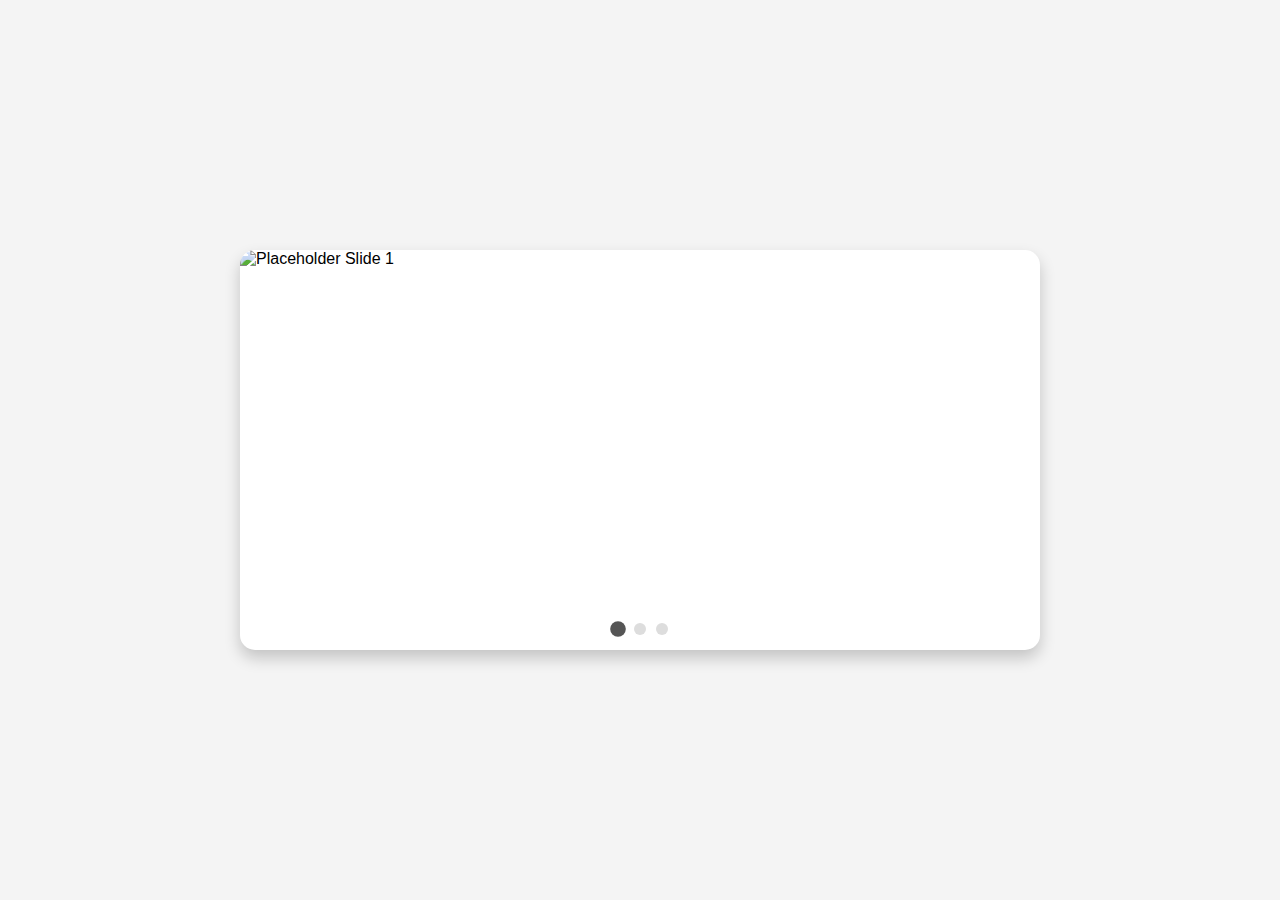
==== task-7/index.html @ f8098b5d "Pure CSS Carousal" ====
<!DOCTYPE html>
<html lang="en">
<head>
    <meta charset="UTF-8">
    <meta name="viewport" content="width=device-width, initial-scale=1.0">
    <title>State-of-the-Art Carousel</title>
    <link rel="stylesheet" href="style.css">
</head>
<body>
    <div class="carousel">
        <!-- Radio Buttons for Manual Navigation -->
        <input type="radio" name="slides" id="slide1" class="carousel-radio" checked>
        <input type="radio" name="slides" id="slide2" class="carousel-radio">
        <input type="radio" name="slides" id="slide3" class="carousel-radio">

        <!-- Slides -->
        <div class="carousel-slides">
            <div class="carousel-slide">
                <img src="https://picsum.photos/1000/400?random=1" alt="Placeholder Slide 1">
            </div>
            <div class="carousel-slide">
                <img src="https://picsum.photos/1000/400?random=2" alt="Placeholder Slide 2">
            </div>
            <div class="carousel-slide">
                <img src="https://picsum.photos/1000/400?random=3" alt="Placeholder Slide 3">
            </div>
        </div>

        <!-- Navigation Dots -->
        <div class="carousel-dots">
            <label for="slide1" class="dot" aria-label="Go to Slide 1"></label>
            <label for="slide2" class="dot" aria-label="Go to Slide 2"></label>
            <label for="slide3" class="dot" aria-label="Go to Slide 3"></label>
        </div>
    </div>
</body>
</html>
---- task-7/style.css ----
/* General Reset */
* {
    margin: 0;
    padding: 0;
    box-sizing: border-box;
}

body {
    font-family: Arial, sans-serif;
    display: flex;
    justify-content: center;
    align-items: center;
    min-height: 100vh;
    background-color: #f4f4f4;
}



/* Carousel Container */
.carousel {
    position: relative;
    width: 80%;
    max-width: 800px;
    height: 400px;
    overflow: hidden;
    border-radius: 15px;
    box-shadow: 0 8px 16px rgba(0, 0, 0, 0.2);
    background-color: #fff;
}

/* Slides Wrapper */
.carousel-slides {
    display: flex;
    width: 300%; /* 100% per slide times 3 slides */
    transition: transform 0.8s ease-in-out; /* Smooth transition */
}

/* Individual Slide */
.carousel-slide {
    width: 100%;
    flex-shrink: 0;
    height: 100%;
    position: relative;
}

.carousel-slide img {
    width: 100%;
    height: 400px; 
   
}


/* Radio Buttons (Hidden) */
.carousel-radio {
    display: none;
}

/* Manual Navigation with Radio Buttons */
#slide1:checked ~ .carousel-slides {
    transform: translateX(0%);
    animation: none; /* Disable auto-sliding when manually selected */
}
#slide2:checked ~ .carousel-slides {
    transform: translateX(-100%);
    animation: none; /* Disable auto-sliding when manually selected */
}
#slide3:checked ~ .carousel-slides {
    transform: translateX(-200%);
    animation: none; /* Disable auto-sliding when manually selected */
}

/* Navigation Dots */
.carousel-dots {
    position: absolute;
    bottom: 15px;
    left: 50%;
    transform: translateX(-50%);
    display: flex;
    gap: 10px;
    z-index: 3;
}

.dot {
    width: 12px;
    height: 12px;
    background-color: #ddd;
    border-radius: 50%;
    cursor: pointer;
    transition: background-color 0.3s ease, transform 0.3s ease;
}

.dot:hover {
    background-color: #aaa;
    transform: scale(1.2);
}

#slide1:checked ~ .carousel-dots label[for="slide1"],
#slide2:checked ~ .carousel-dots label[for="slide2"],
#slide3:checked ~ .carousel-dots label[for="slide3"] {
    background-color: #555;
    transform: scale(1.3);
}

/* Auto-Sliding Animation */
@keyframes slide-animation {
    0%, 33.33% {
        transform: translateX(0%);
    }
    33.34%, 66.66% {
        transform: translateX(-100%);
    }
    66.67%, 100% {
        transform: translateX(-200%);
    }
}

.carousel-slides {
    animation: slide-animation 12s infinite;
}

/* Pause Auto-Sliding on Hover */
.carousel:hover .carousel-slides {
    animation-play-state: paused;
}

/* Responsive Design */
@media (max-width: 768px) {
    .carousel {
        width: 90%;
        height: 300px;
    }

    .caption h2 {
        font-size: 1.5rem;
    }

    .caption p {
        font-size: 0.9rem;
    }

    .dot {
        width: 10px;
        height: 10px;
    }
}
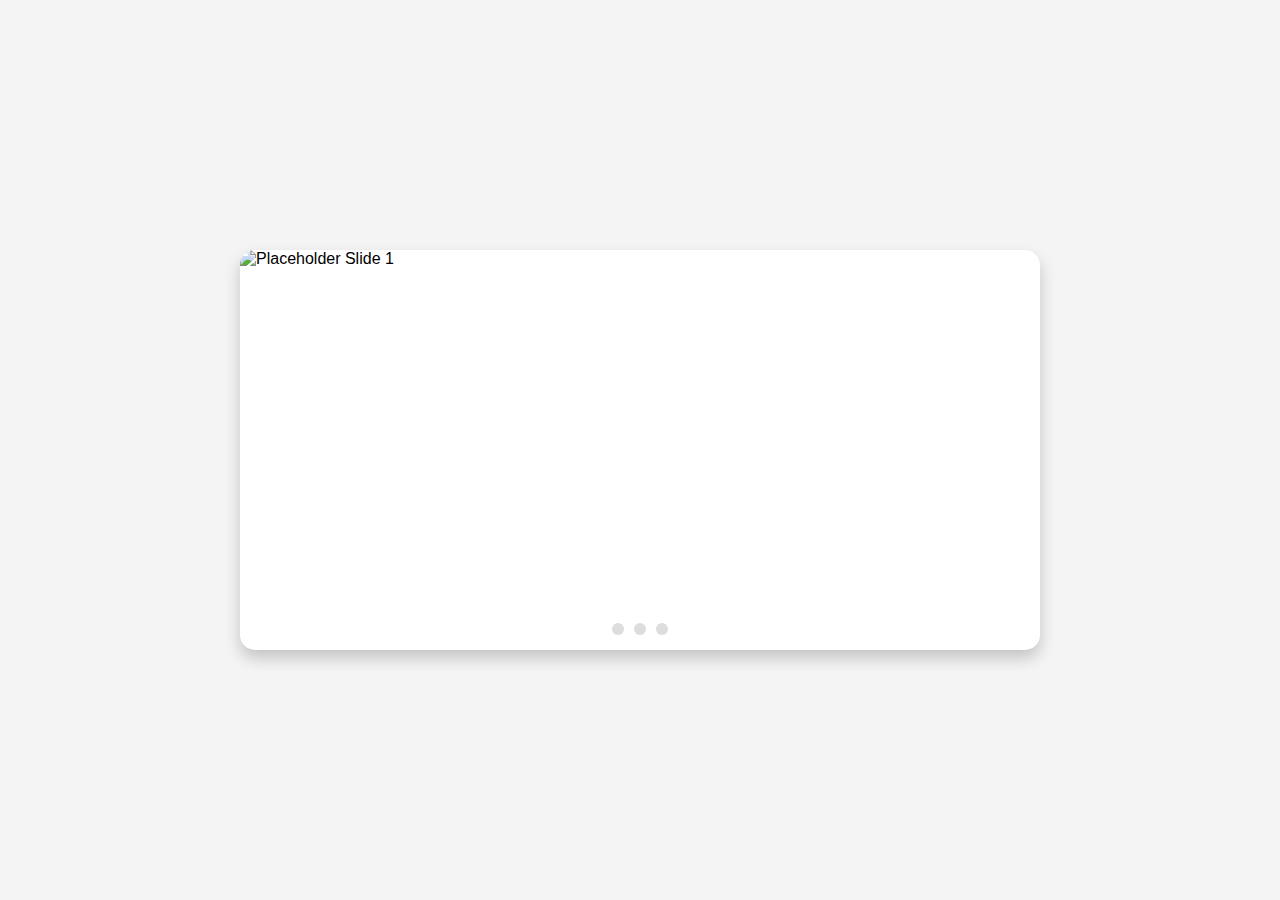
==== commit bb12f53b: "Update Task 7 auto slide" ====
--- a/task-7/index.html
+++ b/task-7/index.html
@@ -9,7 +9,7 @@
 <body>
     <div class="carousel">
         <!-- Radio Buttons for Manual Navigation -->
-        <input type="radio" name="slides" id="slide1" class="carousel-radio" checked>
+        <input type="radio" name="slides" id="slide1" class="carousel-radio" >
         <input type="radio" name="slides" id="slide2" class="carousel-radio">
         <input type="radio" name="slides" id="slide3" class="carousel-radio">
 
--- a/task-7/style.css
+++ b/task-7/style.css
@@ -31,7 +31,7 @@
 /* Slides Wrapper */
 .carousel-slides {
     display: flex;
-    width: 300%; /* 100% per slide times 3 slides */
+    width: auto; 
     transition: transform 0.8s ease-in-out; /* Smooth transition */
 }
 
@@ -103,19 +103,32 @@
 
 /* Auto-Sliding Animation */
 @keyframes slide-animation {
-    0%, 33.33% {
+    0% {
         transform: translateX(0%);
     }
-    33.34%, 66.66% {
+    25% {
+        transform: translateX(0%);
+    }
+    33% {
         transform: translateX(-100%);
     }
-    66.67%, 100% {
+    58% {
+        transform: translateX(-100%);
+    }
+    66% {
         transform: translateX(-200%);
+    }
+    91% {
+        transform: translateX(-200%);
+    }
+    100% {
+        transform: translateX(0%);
     }
 }
 
+
 .carousel-slides {
-    animation: slide-animation 12s infinite;
+    animation: slide-animation 9s infinite ease-in-out;
 }
 
 /* Pause Auto-Sliding on Hover */
